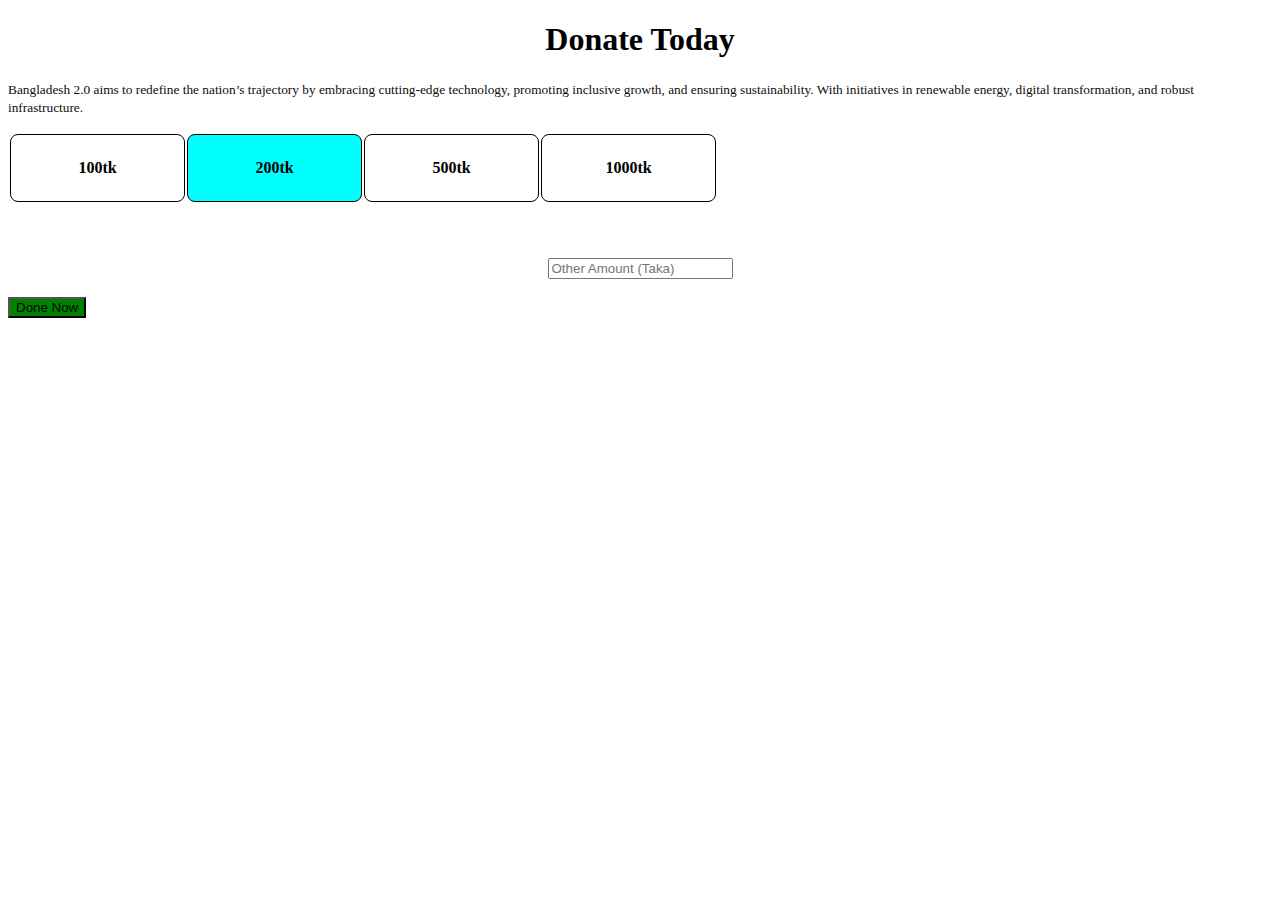
==== html-2/tabil-section/index.html @ dee49ce7 "added tabil-section" ====
<!DOCTYPE html>
<html lang="en">
<head>
    <meta charset="UTF-8">
    <meta name="viewport" content="width=device-width, initial-scale=1.0">
    <title>Donate Today</title>
    <link rel="stylesheet" href="../tabil-section/styel.css">
</head>
<body>
    <h1 class="lm">Donate Today</h1>
    <p><small class="brown"> Bangladesh 2.0 aims to redefine the nation’s trajectory by embracing cutting-edge technology, promoting inclusive growth, and ensuring sustainability. With initiatives in renewable energy, digital transformation, and robust infrastructure.</small></p>
    <div>
        <table>
            <tr>
                <th class="table-1">100tk</th>
                <th class="table-1" id="xy">200tk</th>
                <th class="table-1">500tk</th>
                <th class="table-1">1000tk</th>
            </tr>
        </table><br><br><br>
        <form class="form-1">
            <input type="text" placeholder="Other Amount (Taka)">
        </form><br>
    
        <button  class="btn-1">Done Now</button>

    </div>
    
</body>
</html>
---- html-2/tabil-section/styel.css ----
.lm{
    display: flex;
    justify-content: center;
    text-align: center;
}





.table-1{
  width: 125px;
    padding: 24px;
    border: 1px solid #000;
    border-radius: 8px;
    gap: px;
    
}
#xy{
    background-color: aqua;
}
.brown{
    color: #0E0E0E;
}
.form-1{
    display: flex;
    justify-content: center;
    text-align: center;
}
.btn-1{
   background-color: green;
    justify-content: center;
    text-align: center;


}
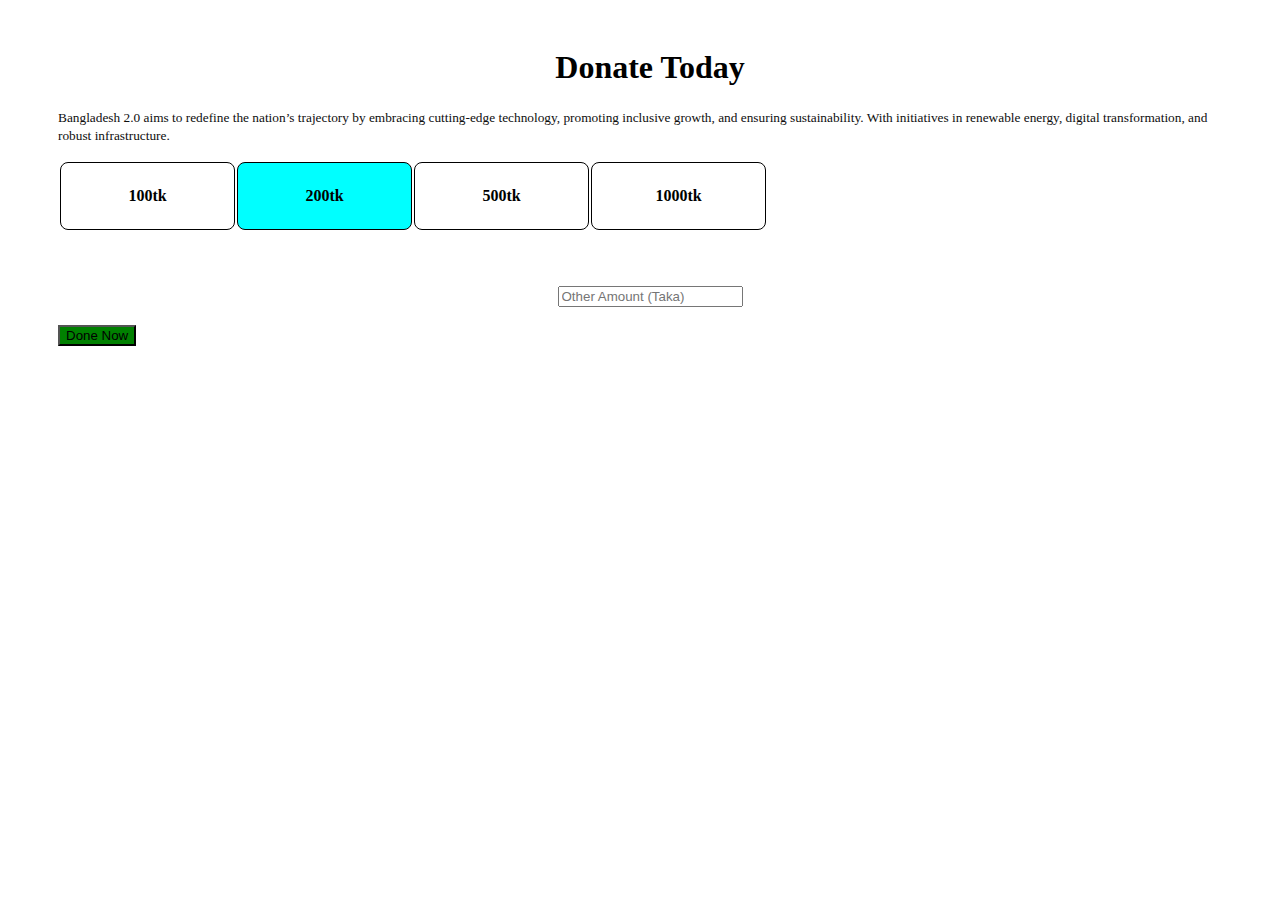
==== commit b1d95b9c: "added tabil-section and html css text" ====
--- a/html-2/tabil-section/index.html
+++ b/html-2/tabil-section/index.html
@@ -6,7 +6,7 @@
     <title>Donate Today</title>
     <link rel="stylesheet" href="../tabil-section/styel.css">
 </head>
-<body>
+<body class="body-1">
     <h1 class="lm">Donate Today</h1>
     <p><small class="brown"> Bangladesh 2.0 aims to redefine the nation’s trajectory by embracing cutting-edge technology, promoting inclusive growth, and ensuring sustainability. With initiatives in renewable energy, digital transformation, and robust infrastructure.</small></p>
     <div>
--- a/html-2/tabil-section/styel.css
+++ b/html-2/tabil-section/styel.css
@@ -5,7 +5,10 @@
 }
 
 
-
+.body-1{
+    margin: 20 20 30 30;
+    padding: 20px 30px 40px 50px;
+}
 
 
 .table-1{
